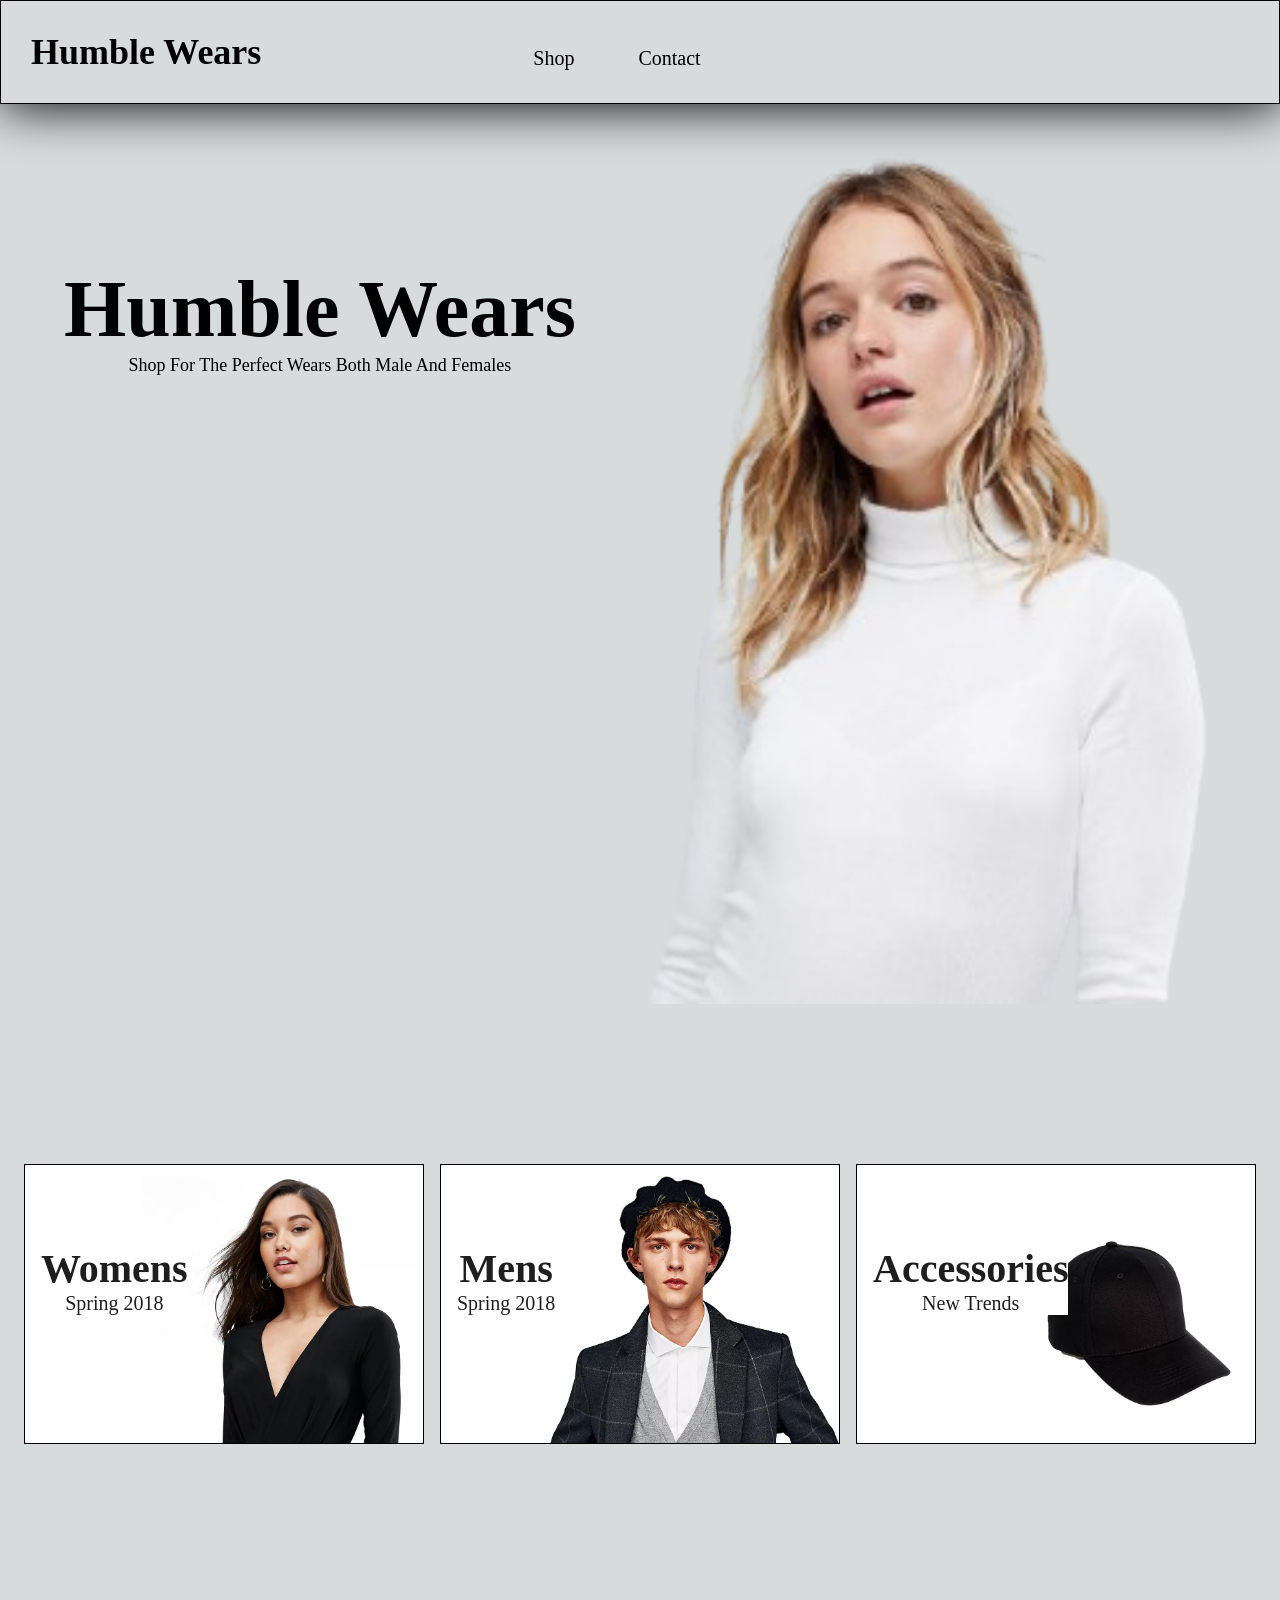
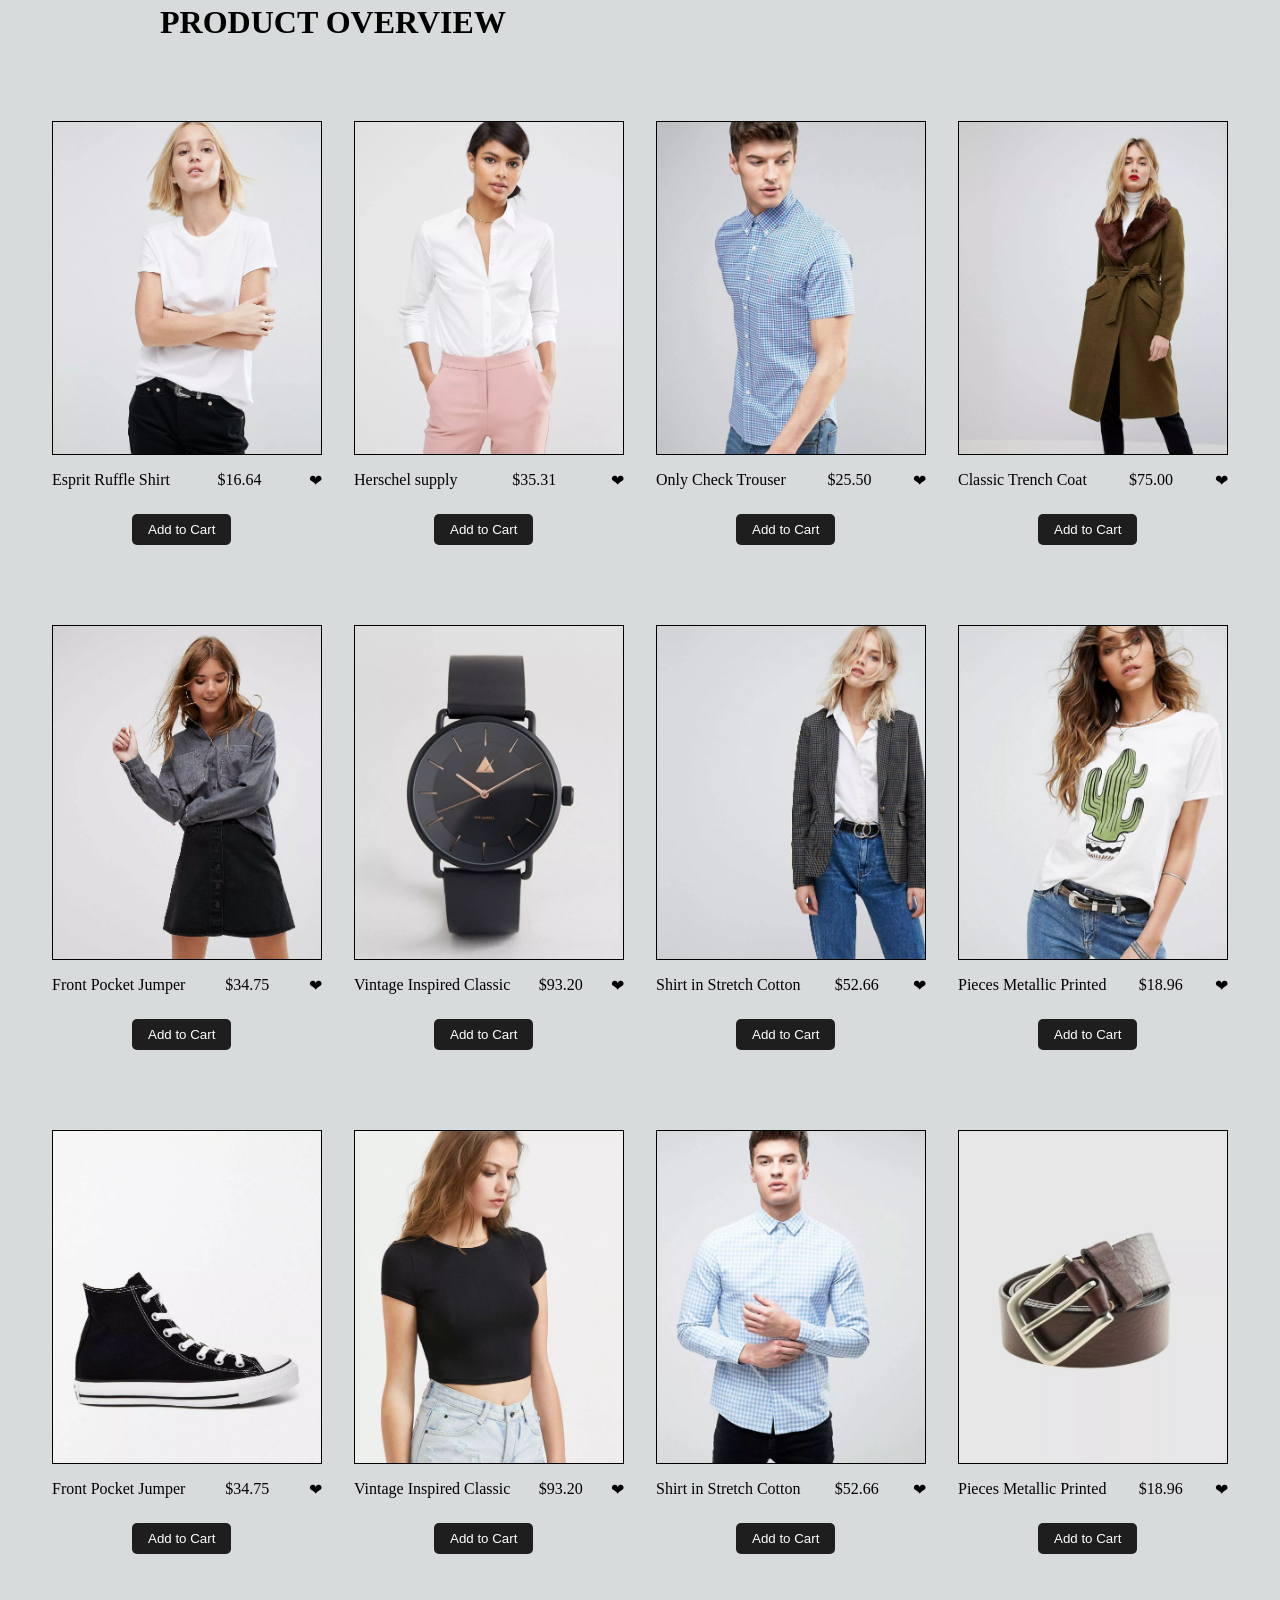
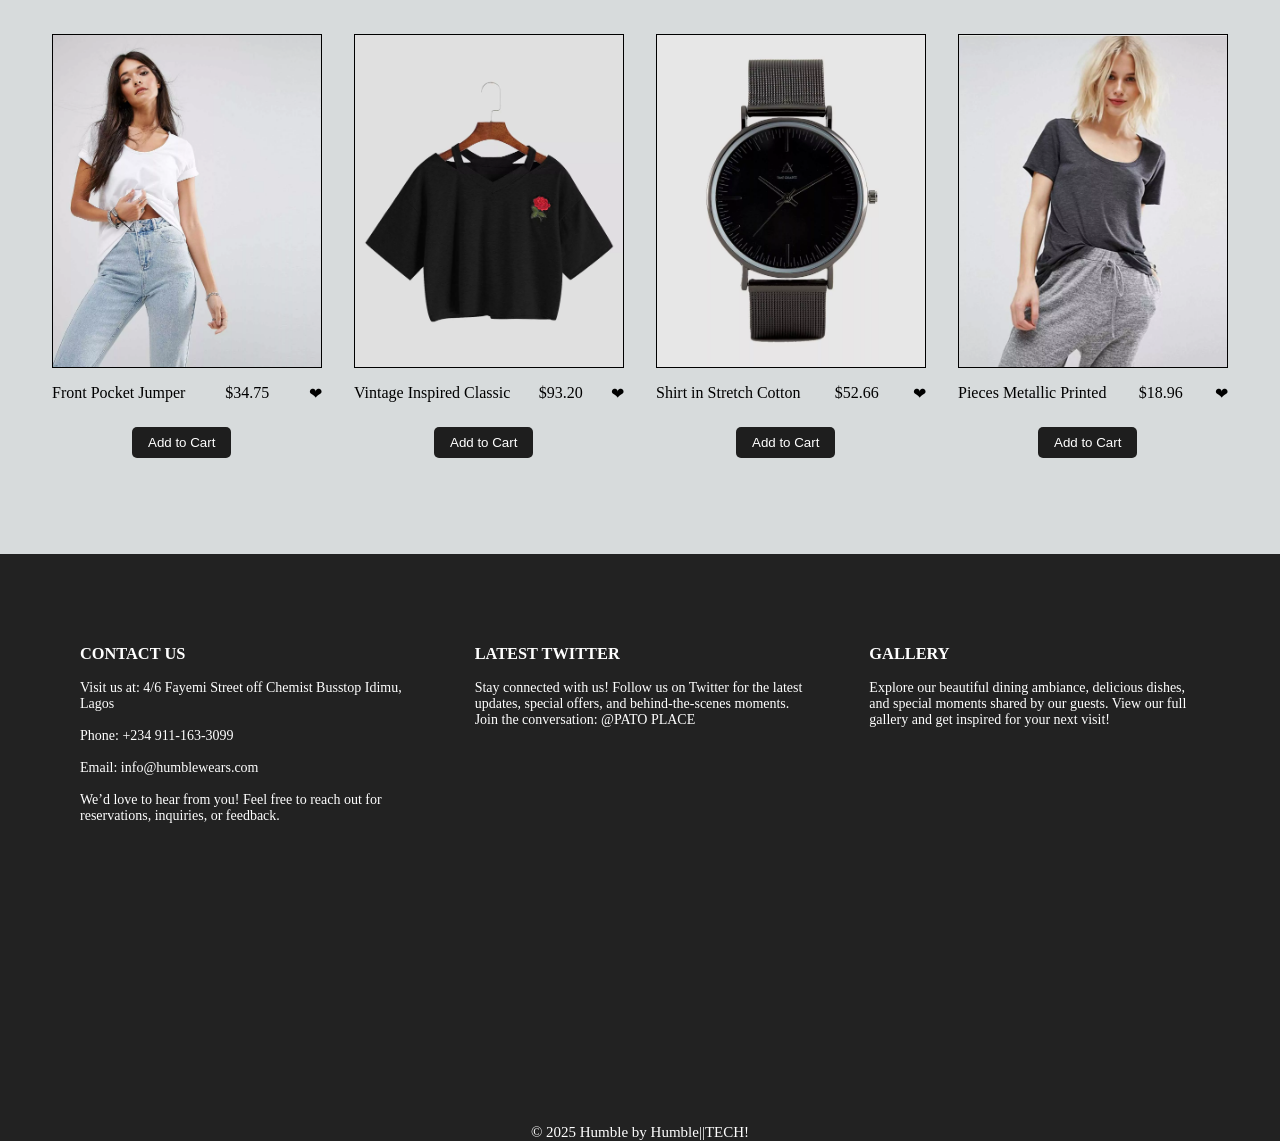
==== index.html @ ab65e4bd "initial commit" ====
<!DOCTYPE html>
<html lang="en">
  <head>
    <meta charset="UTF-8" />
    <meta name="viewport" content="width=device-width, initial-scale=1.0" />
    <link rel="shortcut icon" href="asset/logo.jpg" type="a" />
    <link rel="stylesheet" href="style.css" >
    <title>Humble Wears</title>
  </head>
  <body>
    <!-- nav bar starts -->
    <nav>
      <div class="nav_logo">
        <div class="logo">
          <a href="index.html"><h1>Humble Wears</h1></a>
        </div>
      </div>
      <div class="menu-toggle" id="menu-toggle">&#9776;</div>
      <ul class="nav-links" id="nav-links">
        <li><a href="shop.html">Shop</a></li>
        <!-- <li><a href="#">About</li></a> -->
        <li><a href="contact.html">Contact</li></a>
      </ul>
    </nav>
    <!-- Scroll to Top Button -->
    <button id="scrollToTopBtn" title="Go to top">↑</button>

    <script>
        // Get the button
        const scrollToTopBtn = document.getElementById("scrollToTopBtn");

        // Show the button when the user scrolls down 20px from the top
        window.onscroll = function () {
            if (document.body.scrollTop > 20 || document.documentElement.scrollTop > 20) {
                scrollToTopBtn.style.display = "block";
            } else {
                scrollToTopBtn.style.display = "none";
            }
        };

        // Scroll to the top when the button is clicked
        scrollToTopBtn.onclick = function () {
            window.scrollTo({ top: 0, behavior: "smooth" });
        };
    </script>
      <!-- <ul class="ul">
        <li style="color: skyblue">Home</li>
        <li>Shop</li>
        <li>Features</li>
        <li>Blog</li>
        <li>About</li>
        <li>Contact</li>
      </ul> -->

      <div class="icon">
        <h1></h1>
        <h1></h1>
        <h1></h1>
      </div>
    </nav>
    <!-- nav bar ends -->
    <!-- welcome page starts -->

    <div class="main">
      <div class="slid-box">
        <div class="main_text">
          <h1>Humble Wears</h1>
          <p>shop for the perfect wears both Male and Females</p>
        </div>
      </div>
    </div>
    <!-- welcome page ends  -->
    <!-- banner starts -->
    <div class="shop_banners">
      <a href="womens wear.html"><div class="banner1">
        <div class="banner_text">
          <h1>Womens</h1>
          <p>Spring 2018</p>
        </div>
      </div></a>

      <a href="men.html"><div class="banner2">
        <div class="banner_text">
          <h1>Mens</h1>
          <p>Spring 2018</p>
        </div>
      </div></a>

     <a href="accessories.html"> <div class="banner3">
        <div class="banner_text">
          <h1>Accessories</h1>
          <p>New Trends</p>
        </div>
      </div></a>
    </div>
    <!-- banner ends -->
<!-- over view start -->
    <div class="overview">
      <h1>Product Overview</h1>
    
    <!-- overview ends -->


    <div class="products">
      <!-- first row starts -->
      <div class="first_row">
        <div class="pro1">
        <div class="product1"></div> 
        <div class="pro1_text">
            <p>Esprit Ruffle Shirt</p> 
            <p>$16.64</p>
        <p>❤</p>
        </div>
        <a href="shop.html"><button class="add">Add to Cart</button></a>
        </div>
        <div class="pro1">
          <div class="product2"></div> 
          <div class="pro1_text">
              <p>Herschel supply</p> 
              <p>$35.31</p>
          <p>❤</p>
          </div>
          <a href="shop.html"><button class="add">Add to Cart</button></a>
          </div>
          <div class="pro1">
            <div class="product3"></div> 
            <div class="pro1_text">
                <p>Only Check Trouser</p> 
                <p>$25.50</p>
            <p>❤</p>
            </div>
            <a href="shop.html"><button class="add">Add to Cart</button></a>
            </div>
            <div class="pro1">
              <div class="product4"></div> 
              <div class="pro1_text">
                  <p>Classic Trench Coat</p> 
                  <p>$75.00</p>
              <p>❤</p>
              </div>
              <a href="shop.html"><button class="add">Add to Cart</button></a>
              </div>
              <!-- end of first rowl -->
        </div>
        <!-- second row starts -->
        <div class="first_row">
          <div class="pro1">
          <div class="product5"></div> 
          <div class="pro1_text">
              <p>Front Pocket Jumper</p> 
              <p> $34.75</p>
          <p>❤</p>
          </div>
          <a href="shop.html"><button class="add">Add to Cart</button></a>
          </div>
          <div class="pro1">
            <div class="product6"></div> 
            <div class="pro1_text">
                <p>Vintage Inspired Classic </p> 
                <p>$93.20</p>
            <p>❤</p>
            </div>
            <a href="shop.html"><button class="add">Add to Cart</button></a>
            </div>
            <div class="pro1">
              <div class="product7"></div> 
              <div class="pro1_text">
                  <p>Shirt in Stretch Cotton</p> 
                  <p> $52.66</p>
              <p>❤</p>
              </div>
              <a href="shop.html"><button class="add">Add to Cart</button></a>
              </div>
              <div class="pro1">
                <div class="product8"></div> 
                <div class="pro1_text">
                    <p>Pieces Metallic Printed </p> 
                    <p> $18.96</p>
                <p>❤</p>
                </div>
                <a href="shop.html"><button class="add">Add to Cart</button></a>
                </div>
         <!-- second row ends -->
      </div>
      <!-- thirs row starts -->
      <div class="first_row">
        <div class="pro1">
        <div class="product9"></div> 
        <div class="pro1_text">
            <p>Front Pocket Jumper</p> 
            <p> $34.75</p>
        <p>❤</p>
        </div>
        <a href="shop.html"><button class="add">Add to Cart</button></a>
        </div>
        <div class="pro1">
          <div class="product10"></div> 
          <div class="pro1_text">
              <p>Vintage Inspired Classic </p> 
              <p>$93.20</p>
          <p>❤</p>
          </div>
          <a href="shop.html"><button class="add">Add to Cart</button></a>
          </div>
          <div class="pro1">
            <div class="product11"></div> 
            <div class="pro1_text">
                <p>Shirt in Stretch Cotton</p> 
                <p> $52.66</p>
            <p>❤</p>
            </div>
            <a href="shop.html"><button class="add">Add to Cart</button></a>
            </div>
            <div class="pro1">
              <div class="product12"></div> 
              <div class="pro1_text">
                  <p>Pieces Metallic Printed </p> 
                  <p> $18.96</p>
              <p>❤</p>
              </div>
              <a href="shop.html"><button class="add">Add to Cart</button></a>
              </div>
       <!-- third row ends -->
      </div>
      <!-- fourth row starts -->
      <div class="first_row">
        <div class="pro1">
        <div class="product13"></div> 
        <div class="pro1_text">
            <p>Front Pocket Jumper</p> 
            <p> $34.75</p>
        <p>❤</p>
        </div>
        <a href="shop.html"><button class="add">Add to Cart</button></a>
        </div>
        <div class="pro1">
          <div class="product14"></div> 
          <div class="pro1_text">
              <p>Vintage Inspired Classic </p> 
              <p>$93.20</p>
          <p>❤</p>
          </div>
          <a href="shop.html"><button class="add">Add to Cart</button></a>
          </div>
          <div class="pro1">
            <div class="product15"></div> 
            <div class="pro1_text">
                <p>Shirt in Stretch Cotton</p> 
                <p> $52.66</p>
            <p>❤</p>
            </div>
            <a href="shop.html"><button class="add">Add to Cart</button></a>
            </div>
            <div class="pro1">
              <div class="product16"></div> 
              <div class="pro1_text">
                  <p>Pieces Metallic Printed </p> 
                  <p> $18.96</p>
              <p>❤</p>
              </div>
              <a href="shop.html"><button class="add">Add to Cart</button></a>
              </div>
       <!-- fourth row ends -->
      
    </div>
    </div>
    </div>


    <!-- footer starts -->
    <footer id="footer">
      <div class="end">
         <div class="item1">
             <h3>CONTACT US</h3>
             <br>
             <p>
                 Visit us at:
                 4/6 Fayemi Street off Chemist Busstop Idimu, Lagos
                 <br>
                 <br>
                 Phone: +234 911-163-3099
                 <br>
                 <br>
                 Email: info@humblewears.com
                 <br>
                 <br>
                 We’d love to hear from you! Feel free to reach out for reservations, inquiries, or feedback.
 
             </p>
         </div>
         <div class="item2">
             <h3>LATEST TWITTER</h3>
             <br>
             <p>
                 Stay connected with us! Follow us on Twitter for the latest updates, special offers, and behind-the-scenes moments. Join the conversation: @PATO PLACE
             </p>
         </div>
         <div class="item3">
             <h3>GALLERY</h3>
             <br>
             <p>
                 Explore our beautiful dining ambiance, delicious dishes, and special moments shared by our guests. View our full gallery and get inspired for your next visit!
             </p>
         </div>
      </div>
      
         <div class="copywrite">
             &COPY; 2025 Humble by Humble||TECH!
         </div>
     </footer>
     <!-- footer ends -->
     <script>
      const toggle = document.getElementById('menu-toggle');
      const navLinks = document.getElementById('nav-links');
  
      toggle.addEventListener('click', () => {
        navLinks.classList.toggle('active');
      });
    </script>
  </body>
</html>
---- style.css ----
* {
  margin: 0;
  padding: 0;
  box-sizing: border-box;
  list-style: none;
  background-color: #d7dbdc;
}
/* Scroll to Top Button */

#scrollToTopBtn {
  display: none; /* Hidden by default */
  position: fixed;
  bottom: 20px;
  right: 20px;
  z-index: 99;
  font-size: 18px;
  background-color: black;
  color: white;
  border: none;
  border-radius: 50%;
  padding: 15px;
  cursor: pointer;
  box-shadow: 0 4px 6px rgba(0, 0, 0, 0.1);
  transition: background-color 0.3s, transform 0.3s;

  &:active {
    background-color: white;
    color: black;
  }
}
/* add to cart */
.container {
  width: 900px;
  margin: auto;
  max-width: 90vw;
  text-align: center;
  padding-top: 10px;
  transition: transform 0.5s;
}
svg {
  width: 30px;
}
header {
  display: flex;
  justify-content: space-between;
  align-items: center;
  padding: 20px 0;
}
.icon-cart {
  position: relative;
}
.icon-cart span {
  position: absolute;
  background-color: red;
  width: 30px;
  height: 30px;
  display: flex;
  justify-content: center;
  align-items: center;
  border-radius: 50%;
  color: #fff;
  top: 50%;
  right: -20px;
}
.title {
  font-size: xx-large;
}
.listProduct .item img {
  width: 90%;
  filter: drop-shadow(0 50px 20px #0009);
}
.listProduct {
  display: grid;
  grid-template-columns: repeat(4, 1fr);
  gap: 20px;
}
.listProduct .item {
  background-color: #eeeee6;
  padding: 20px;
  border-radius: 20px;
}
.listProduct .item h2 {
  margin-top: 3rem;
  font-weight: 500;
  font-size: large;
}
.listProduct .item .price {
  letter-spacing: 7px;
  font-size: small;
}
.listProduct .item button {
  background-color: #1e1e1e;
  color: white;
  padding: 0.5rem 1rem;
  border-radius: 5px;
  border: none;
  cursor: pointer;
  margin-left: 1.5rem;
  margin-top: 1.5rem;
  &:hover {
    background-color: #f39c12;
  }

  /* background-color: #353432;
  color: #eee;
  border: none;
  padding: 5px 10px;
  margin-top: 10px;
  border-radius: 10px; */
}

/* cart */
.cartTab {
  width: 400px;
  background-color: #353432;
  color: black;
  position: fixed;
  top: 1;
  right: -400px;
  bottom: 0;
  display: grid;
  grid-template-rows: 70px 1fr 70px;
  transition: 0.5s;
}
body.showCart .cartTab {
  right: 0;
}
body.showCart .container {
  transform: translateX(-250px);
}
.cartTab h1 {
  padding: 20px;
  margin: 0;
  font-weight: 300;
}
.cartTab .btn {
  display: grid;
  grid-template-columns: repeat(2, 1fr);
}
.cartTab button {
  background-color: #e8bc0e;
  border: none;
  font-family: Poppins;
  font-weight: 500;
  cursor: pointer;
}
.cartTab .close {
  background-color: #eee;
}
.listCart .item img {
  width: 100%;
}
.listCart .item {
  display: grid;
  grid-template-columns: 70px 150px 50px 1fr;
  gap: 10px;
  text-align: center;
  align-items: center;
}
.listCart .quantity span {
  display: inline-block;
  width: 25px;
  height: 25px;
  background-color: #eee;
  border-radius: 50%;
  color: #555;
  cursor: pointer;
}
.listCart .quantity span:nth-child(2) {
  background-color: transparent;
  color: black;
  cursor: auto;
}
.listCart .item:nth-child(even) {
  background-color: #eee1;
}
.listCart {
  overflow: auto;
}
.listCart::-webkit-scrollbar {
  width: 0;
}
@media only screen and (max-width: 992px) {
  .cartTab {
    width: 400px;
    background-color: #353432;
    color: #eee;
    position: fixed;
    top: 0;
    right: -400px;
    bottom: 0;
    display: grid;
    grid-template-rows: 70px 1fr 70px;
    transition: 0.5s;
    font-size: 20px;
  }
  .listProduct .item button {
    background-color: #1e1e1e;
    color: white;
    padding: 0.5rem 1rem;
    width: 150px;
    border-radius: 5px;
    border: none;
    cursor: pointer;
    margin-left: 1.5rem;
    margin-top: 1.5rem;
    &:hover {
      background-color: #f39c12;
    }

    /* background-color: #353432;
    color: #eee;
    border: none;
    padding: 5px 10px;
    margin-top: 10px;
    border-radius: 10px; */
  }
  .listProduct {
    grid-template-columns: repeat(3, 1fr);
  }
  .container {
    width: 900px;
    margin-left: 5rem;
    max-width: 90vw;
    text-align: center;
    padding-top: 10px;
    transition: transform 0.5s;
  }
}

/* mobile */
@media only screen and (max-width: 768px) {
  .listProduct {
    grid-template-columns: repeat(2, 1fr);
  }
}
/* add to cart ends */

/* nav bar starts  */
nav {
  display: flex;
  gap: 17rem;
  padding: 30px;
  text-align: center;
  position: sticky;
  top: 0px;
  z-index: 5;
  border: 1px solid black;
  box-shadow: 1px 2px 52px;
}
.navbar {
  display: flex;
  justify-content: space-between;
  align-items: center;
  background-color: #1e1e1e;
  padding: 1rem 2rem;
  color: #fff;
}

.logo {
  font-size: 1.5rem;
  font-weight: bold;
}
.logo a {
  color: black;
  text-decoration: none;
}
.nav-links {
  list-style: none;
  display: flex;
  gap: 4rem;
  margin-top: 1rem;
}

.nav-links li a {
  color: black;
  text-decoration: none;
  transition: color 0.3s;
  font-size: 20px;
}

.nav-links li a:hover {
  color: #f39c12;
}

.menu-toggle {
  display: none;
  font-size: 1.8rem;
  cursor: pointer;
}
/* .logo > h1 {
  font-size: xx-large;
  cursor: pointer;
}
.ul,
.ul1 {
  display: flex;
  gap: 3rem;
}
li {
  margin-top: 1rem;
  font-size: 17px;
  cursor: pointer;

  &:hover {
    color: skyblue;
  }
} */
.icon {
  display: flex;
  cursor: pointer;
  gap: 2rem;
}
/* nav bar ends */
/* welcome page start */
.main {
  display: flex;
  /* width: 1000vw;
  height: 100vh; */
  /* background-color: white; */
}
.main_text {
  position: absolute;
  top: 10rem;
  left: 4rem;
  background-color: white;
  text-align: center;
}
.main_text > h1 {
  font-size: 80px;
}
.main_text > p {
  text-transform: capitalize;
  font-size: large;
}
.slid-box {
  width: 100vw;
  height: 100vh;
  position: relative;
  background-image: url(asset/slide-01-removebg-preview.png);
  background-repeat: no-repeat;
  background-size: cover;
  background-position: center;
  animation: name duration timing-function delay iteration-count direction
    fill-mode;
  animation: changeimage 10s linear infinite alternate-reverse;
  animation-delay: 10s;
  animation-timing-function: calc(30px);
}
@keyframes changeimage {
  0% {
    background-image: url(asset/slide-02-removebg-preview.png);
  }
  50% {
    background-image: url(asset/slide-03-removebg-preview.png);
  }

  100% {
    background-image: url(asset/slide-01-removebg-preview.png);
  }
}
/* welcome page ends */
/* banner ends  */
.shop_banners {
  display: flex;
  justify-content: center;
  margin-top: 10rem;
  gap: 1rem;
}
.banner1 {
  background-image: url(asset/banner-01.jpg);
  background-position: center;
  background-size: cover;
  background-repeat: no-repeat;
  width: 400px;
  height: 280px;
  border: 1px solid black;
  position: relative;
  padding: auto;
  color: #1e1e1e;
}

.banner2 {
  color: #1e1e1e;
  background-image: url(asset/banner-02.jpg);
  background-position: center;
  background-size: cover;
  background-repeat: no-repeat;
  width: 400px;
  height: 280px;
  border: 1px solid black;
  position: relative;
  padding: auto;
}
.banner3 {
  color: #1e1e1e;
  background-image: url(asset/banner-03.jpg);
  background-position: center;
  background-size: cover;
  background-repeat: no-repeat;
  width: 400px;
  height: 280px;
  border: 1px solid black;
  position: relative;
  padding: auto;
}
.banner_text {
  position: absolute;
  top: 5rem;
  text-align: center;
  margin-left: 1rem;
  background-color: #767b7c;
  background-blend-mode: multiply;
}
.banner_text > h1 {
  font-size: 40px;
  background-color: white;
}
.banner_text > p {
  font-size: 20px;
  background-color: white;
}
/* banner ends */
/* overview start */
.overview {
  margin-top: 10rem;
  margin-left: 10rem;
}
.overview > h1 {
  text-transform: uppercase;
}
/* overview end */
/* product starts */
.products {
  margin-right: 10rem;
}
.add {
  background-color: #1e1e1e;
  color: white;
  padding: 0.5rem 1rem;
  border-radius: 5px;
  border: none;
  cursor: pointer;
  margin-left: 5rem;
  margin-top: 1.5rem;
  &:hover {
    background-color: #f39c12;
  }
}
/* first row starts */
.first_row {
  display: flex;
  justify-content: center;
  margin-top: 5rem;
  gap: 2rem;
}
.product1 {
  background-image: url(asset/product-01.jpg);
  background-position: center;
  background-size: cover;
  background-repeat: no-repeat;
  width: 270px;
  height: 334.34px;
  border: 1px solid black;
  cursor: pointer;
}
.pro1_text {
  display: flex;
  width: 270px;
  justify-content: space-between;
  margin-top: 1rem;
  cursor: pointer;
  /* flex-wrap: wrap; */
}
.product2 {
  background-image: url(asset/product-02.jpg);
  background-position: center;
  background-size: cover;
  background-repeat: no-repeat;
  width: 270px;
  height: 334.34px;
  border: 1px solid black;
  cursor: pointer;
}
.product3 {
  background-image: url(asset/product-03.jpg);
  background-position: center;
  background-size: cover;
  background-repeat: no-repeat;
  width: 270px;
  height: 334.34px;
  border: 1px solid black;
  cursor: pointer;
}
.product4 {
  background-image: url(asset/product-04.jpg);
  background-position: center;
  background-size: cover;
  background-repeat: no-repeat;
  width: 270px;
  height: 334.34px;
  border: 1px solid black;
  cursor: pointer;
}
/* first row ends */
/* second row start */
.product5 {
  background-image: url(asset/product-05.jpg);
  background-position: center;
  background-size: cover;
  background-repeat: no-repeat;
  width: 270px;
  height: 334.34px;
  border: 1px solid black;
  cursor: pointer;
}
.product6 {
  background-image: url(asset/product-06.jpg);
  background-position: center;
  background-size: cover;
  background-repeat: no-repeat;
  width: 270px;
  height: 334.34px;
  border: 1px solid black;
  cursor: pointer;
}
.product7 {
  background-image: url(asset/product-07.jpg);
  background-position: center;
  background-size: cover;
  background-repeat: no-repeat;
  width: 270px;
  height: 334.34px;
  border: 1px solid black;
  cursor: pointer;
}
.product8 {
  background-image: url(asset/product-08.jpg);
  background-position: center;
  background-size: cover;
  background-repeat: no-repeat;
  width: 270px;
  height: 334.34px;
  border: 1px solid black;
  cursor: pointer;
}
/* second row end */
/* third row starts */

.product9 {
  background-image: url(asset/product-09.jpg);
  background-position: center;
  background-size: cover;
  background-repeat: no-repeat;
  width: 270px;
  height: 334.34px;
  border: 1px solid black;
  cursor: pointer;
}
.product10 {
  background-image: url(asset/product-10.jpg);
  background-position: center;
  background-size: cover;
  background-repeat: no-repeat;
  width: 270px;
  height: 334.34px;
  border: 1px solid black;
  cursor: pointer;
}
.product11 {
  background-image: url(asset/product-11.jpg);
  background-position: center;
  background-size: cover;
  background-repeat: no-repeat;
  width: 270px;
  height: 334.34px;
  border: 1px solid black;
  cursor: pointer;
}
.product12 {
  background-image: url(asset/product-12.jpg);
  background-position: center;
  background-size: cover;
  background-repeat: no-repeat;
  width: 270px;
  height: 334.34px;
  border: 1px solid black;
  cursor: pointer;
}
/* third row ends */
/* fourth row starts */
.product13 {
  background-image: url(asset/product-13.jpg);
  background-position: center;
  background-size: cover;
  background-repeat: no-repeat;
  width: 270px;
  height: 334.34px;
  border: 1px solid black;
  cursor: pointer;
}
.product14 {
  background-image: url(asset/product-14.jpg);
  background-position: center;
  background-size: cover;
  background-repeat: no-repeat;
  width: 270px;
  height: 334.34px;
  border: 1px solid black;
  cursor: pointer;
}
.product15 {
  background-image: url(asset/product-15.jpg);
  background-position: center;
  background-size: cover;
  background-repeat: no-repeat;
  width: 270px;
  height: 334.34px;
  border: 1px solid black;
  cursor: pointer;
}
.product16 {
  background-image: url(asset/product-16.jpg);
  background-position: center;
  background-size: cover;
  background-repeat: no-repeat;
  width: 270px;
  height: 334.34px;
  border: 1px solid black;
  cursor: pointer;
}
/* fourth row ends */
/* products end */

/* women link starts */
/* first row starts */
.first_row {
  display: flex;
  justify-content: center;
  margin-top: 5rem;
  gap: 2rem;
}
.woman1 {
  background-image: url(asset/women/cloth\ black\ front.png);
  background-position: center;
  background-size: cover;
  background-repeat: no-repeat;
  width: 270px;
  height: 334.34px;
  border: 1px solid black;
  cursor: pointer;
}
.woman1:hover {
  background-image: url(asset/women/cloth\ black\ back.png);
  transition: ease-in-out 0.5s;
}
.pro1_text {
  display: flex;
  width: 270px;
  justify-content: space-between;
  margin-top: 1rem;
  cursor: pointer;
  /* flex-wrap: wrap; */
}
.woman2 {
  background-image: url(asset/women/or.png);
  background-position: center;
  background-size: cover;
  background-repeat: no-repeat;
  width: 270px;
  height: 334.34px;
  border: 1px solid black;
  cursor: pointer;
}
.woman2:hover {
  background-image: url(asset/women/orange\ back.png);
  transition: ease-in-out 0.5s;
}
.pro1_text {
  display: flex;
  width: 270px;
  justify-content: space-between;
  margin-top: 1rem;
  cursor: pointer;
  /* flex-wrap: wrap; */
}
.woman3 {
  background-image: url(asset/women/green\ front.png);
  background-position: center;
  background-size: cover;
  background-repeat: no-repeat;
  width: 270px;
  height: 334.34px;
  border: 1px solid black;
  cursor: pointer;
}
.woman3:hover {
  background-image: url(asset/women/cloth\ green\ back.png);
  transition: ease-in-out 0.5s;
}
.pro1_text {
  display: flex;
  width: 270px;
  justify-content: space-between;
  margin-top: 1rem;
  cursor: pointer;
  /* flex-wrap: wrap; */
}
.woman4 {
  background-image: url(asset/women/red\ crop\ top\ back.jpg);
  background-position: center;
  background-size: cover;
  background-repeat: no-repeat;
  width: 270px;
  height: 334.34px;
  border: 1px solid black;
  cursor: pointer;
}
.woman4:hover {
  background-image: url(asset/women/red\ crop\ top\ front.jpg);
  transition: ease-in-out 0.5s;
}
.pro1_text {
  display: flex;
  width: 270px;
  justify-content: space-between;
  margin-top: 1rem;
  cursor: pointer;
  /* flex-wrap: wrap; */
}
.woman5 {
  background-image: url(asset/women/2.png);
  background-position: center;
  background-size: cover;
  background-repeat: no-repeat;
  width: 270px;
  height: 334.34px;
  border: 1px solid black;
  cursor: pointer;
}
.woman5:hover {
  background-image: url(asset/women/1.png);
  transition: ease-in-out 0.5s;
}
.pro1_text {
  display: flex;
  width: 270px;
  justify-content: space-between;
  margin-top: 1rem;
  cursor: pointer;
  /* flex-wrap: wrap; */
}
.woman6 {
  background-image: url(asset/women/3.png);
  background-position: center;
  background-size: cover;
  background-repeat: no-repeat;
  width: 270px;
  height: 334.34px;
  border: 1px solid black;
  cursor: pointer;
}
.woman6:hover {
  background-image: url(asset/women/black\ short\ front.png);
  transition: ease-in-out 0.5s;
}
.pro1_text {
  display: flex;
  width: 270px;
  justify-content: space-between;
  margin-top: 1rem;
  cursor: pointer;
  /* flex-wrap: wrap; */
}
.woman7 {
  background-image: url(asset/women/pink\ jacket\ front);
  background-position: center;
  background-size: cover;
  background-repeat: no-repeat;
  width: 270px;
  height: 334.34px;
  border: 1px solid black;
  cursor: pointer;
}
.woman7:hover {
  background-image: url(asset/women/pink\ jacket\ back);
  transition: ease-in-out 0.5s;
}
.pro1_text {
  display: flex;
  width: 270px;
  justify-content: space-between;
  margin-top: 1rem;
  cursor: pointer;
  /* flex-wrap: wrap; */
}
.woman8 {
  background-image: url(asset/women/black\ crazy\ shorts.png);
  background-position: center;
  background-size: cover;
  background-repeat: no-repeat;
  width: 270px;
  height: 334.34px;
  border: 1px solid black;
  cursor: pointer;
}
.woman8:hover {
  background-image: url(asset/women/black\ jacket.png);
  transition: ease-in-out 0.5s;
}
.pro1_text {
  display: flex;
  width: 270px;
  justify-content: space-between;
  margin-top: 1rem;
  cursor: pointer;
  /* flex-wrap: wrap; */
}
/* women link ends */
/* men link starts */
.man1 {
  background-image: url(asset/men/black\ bodyhug\ front.jpg);
  background-position: center;
  background-size: cover;
  background-repeat: no-repeat;
  width: 270px;
  height: 334.34px;
  border: 1px solid black;
  cursor: pointer;
}
.man1:hover {
  background-image: url(asset/men/black\ bodyhug\ back.png);
  transition: ease-in-out 0.5s;
}
.man2 {
  background-image: url(asset/men/red\ bodyhug\ front.jpg);
  background-position: center;
  background-size: cover;
  background-repeat: no-repeat;
  width: 270px;
  height: 334.34px;
  border: 1px solid black;
  cursor: pointer;
}
.man2:hover {
  background-image: url(asset/men/red\ bodyhug\ back.png);
  transition: ease-in-out 0.5s;
}
.man3 {
  background-image: url(asset/men/orange\ bodyhug\ front.jpg);
  background-position: center;
  background-size: cover;
  background-repeat: no-repeat;
  width: 270px;
  height: 334.34px;
  border: 1px solid black;
  cursor: pointer;
}
.man3:hover {
  background-image: url(asset/men/orange\ bodyhug\ back.png);
  transition: ease-in-out 0.5s;
}
.man4 {
  background-image: url(asset/men/white\ bodyhug\ front);
  background-position: center;
  background-size: cover;
  background-repeat: no-repeat;
  width: 270px;
  height: 334.34px;
  border: 1px solid black;
  cursor: pointer;
}
.man4:hover {
  background-image: url(asset/men/white\ bodyhug\ back.png);
  transition: ease-in-out 0.5s;
}
.man5 {
  background-image: url(asset/men/pink\ shorts.png);
  background-position: center;
  background-size: cover;
  background-repeat: no-repeat;
  width: 270px;
  height: 334.34px;
  border: 1px solid black;
  cursor: pointer;
}
.man5:hover {
  background-image: url(asset/men/pink\ short\ front.png);
  transition: ease-in-out 0.5s;
}
.man6 {
  background-image: url(asset/men/pinkhood\ back.png);
  background-position: center;
  background-size: cover;
  background-repeat: no-repeat;
  width: 270px;
  height: 334.34px;
  border: 1px solid black;
  cursor: pointer;
}
.man6:hover {
  background-image: url(asset/men/pinkhood\ front.png);
  transition: ease-in-out 0.5s;
}
.man7 {
  background-image: url(asset/men/orange\ hoody\ back.png);
  background-position: center;
  background-size: cover;
  background-repeat: no-repeat;
  width: 270px;
  height: 334.34px;
  border: 1px solid black;
  cursor: pointer;
}
.man7:hover {
  background-image: url(asset/men/orange\ hoody\ front.png);
  transition: ease-in-out 0.5s;
}
.man8 {
  background-image: url(asset/men/brown);
  background-position: center;
  background-size: cover;
  background-repeat: no-repeat;
  width: 270px;
  height: 334.34px;
  border: 1px solid black;
  cursor: pointer;
}

/* men link ends */

/* contact page starts */
.we {
  min-height: 100vh;
  width: 100%;
  background: #d7dbdc;
  display: flex;
  align-items: center;
  justify-content: center;
}
.container {
  width: 80%;
  background: #d7dbdc;
  border-radius: 6px;
  padding: 20px 60px 40px 40px;
  box-shadow: 0 5px 10px rgba(0, 0, 0, 0.2);
}
.container .content {
  display: flex;
  align-items: center;
  justify-content: space-between;
}
.container .content {
  display: flex;
  align-items: center;
  justify-content: space-between;
}
.container .content .left-side {
  width: 25%;
  height: 100%;
  position: relative;
  display: flex;
  flex-direction: column;
  align-items: center;
  margin-top: 15px;
  justify-content: center;
}
.container .content .left-side::before {
  content: "";
  position: absolute;
  height: 70%;
  width: 2px;
  background: #afafb6;
  right: -15px;
  top: 50%;
  transform: translateY(-50%);
}
.content .left-side .details {
  margin: 14px;
  text-align: center;
}
.content .left-side .details i {
  font-size: 30px;
  color: #3e2093;
  margin-bottom: 10px;
  &:hover {
    transition: 2s;
    transform: rotateY(360deg);
  }
}
.content .left-side .details .topic {
  font-size: 18px;
  font-weight: 500;
}
.content .left-side .details .text-one,
.content .left-side .details .text-two {
  font-size: 14px;
  color: #afafb6;
}
.container .content .right-side {
  width: 75%;
  margin-left: 75px;
}
.content .right-side .topic-text {
  font-size: 23px;
  font-weight: 600;
  color: #3e2093;
}
.right-side .input-box {
  height: 50px;
  width: 100%;
  margin: 12px 0;
}
.right-side .input-box input,
.right-side .input-box textarea {
  height: 100%;
  width: 100%;
  border: none;
  font-size: 16px;
  border-radius: 6px;
  padding: 0 15px;
  background-color: #f0f1f8;
  resize: none;
}
.right-side .message-box {
  min-height: 110px;
}
.right-side .button {
  margin-top: 6px;
  display: inline-block;
}
.right-side .button input[type="button"] {
  color: #fff;
  font-size: 18px;
  outline: none;
  border: none;
  border-radius: 6px;
  padding: 8px 16px;
  background: #3e2093;
  cursor: pointer;
  transition: all 0.3s ease;
  &:hover {
    background: #5029bc;
  }
}
/* contact page ends */
/* responsiveness */
@media (max-width: 768px) {
  nav {
    display: flex;
    gap: 10rem;
    padding: 30px;
    text-align: center;

    /* position: sticky;
    top: 0px; */
  }
  /* responsiveness for navbar starts */
  .logo {
    font-size: 1rem;
    font-weight: bold;
  }
  .nav-links {
    display: none;
    flex-direction: column;
    position: absolute;
    /* bottom: 65px; */
    top: 70px;
    z-index: 2;
    right: 0;
    color: black;
    background-color: #d7dbdc;
    width: 100%;
    text-align: center;
    padding: 1rem 0;
  }

  .nav-links.active {
    display: flex;
    border: 1px solid black;
    box-shadow: 1px 2px 5px;
    animation: slideIn;
    animation-duration: 1s;

    /* font-size: x-large;
    line-height: 40px; */
  }
  @keyframes slideIn {
    from {
      transform: translateX(100%);
    }
    to {
      transform: translateY(0);
    }
  }

  .menu-toggle {
    display: block;
  }
  .nav-links li a {
    color: black;
    text-decoration: none;
    transition: color 0.3s;
  }
  /* responsivness for nav bar ends */

  /* main starts */
  .main {
    display: block;
    /* width: 1000vw;
    height: 100vh; */
    /* background-color: white; */
  }
  .main_text {
    position: absolute;
    top: 1rem;
    left: 0.1rem;
    background-color: white;
    width: 400px;
    text-align: center;
  }
  .main_text > h1 {
    font-size: 40px;
  }
  .main_text > p {
    text-transform: capitalize;
    font-size: large;
  }
  .slid-box {
    margin: auto;
    width: 100vw;
    height: 100vh;
    position: relative;
    background-image: url(asset/slide-01.jpg);
    background-repeat: no-repeat;
    background-size: cover;
    background-position: center;
    animation: name duration timing-function delay iteration-count direction
      fill-mode;
    animation: changeimage 10s linear infinite alternate-reverse;
    animation-delay: 10s;
    animation-timing-function: calc(30px);
  }
  /* main ends */
  /* banner ends  */
  .shop_banners {
    display: block;
    justify-content: center;
    margin-top: 10rem;
    gap: 1rem;
    margin-left: 4rem;
  }
  .banner1 {
    background-image: url(asset/banner-01.jpg);
    background-position: center;
    background-size: cover;
    background-repeat: no-repeat;
    width: 300px;
    height: 280px;
    border: 1px solid black;
    position: relative;
    padding: auto;
    margin-left: 2rem;
    margin-bottom: 1rem;
  }
  .banner2 {
    background-image: url(asset/banner-02.jpg);
    background-position: center;
    background-size: cover;
    background-repeat: no-repeat;
    width: 300px;
    height: 280px;
    border: 1px solid black;
    position: relative;
    padding: auto;
    margin-left: 2rem;
    margin-bottom: 1rem;
  }
  .banner3 {
    background-image: url(asset/banner-03.jpg);
    background-position: center;
    background-size: cover;
    background-repeat: no-repeat;
    width: 300px;
    height: 280px;
    border: 1px solid black;
    position: relative;
    padding: auto;
    margin-left: 2rem;
    margin-bottom: 1rem;
  }
  .banner_text {
    position: absolute;
    top: 5rem;
    text-align: center;
    margin-left: 1rem;
    background-color: #767b7c;
    background-blend-mode: multiply;
  }
  .banner_text > h1 {
    font-size: 40px;
    background-color: white;
  }
  .banner_text > p {
    font-size: 20px;
    background-color: white;
  }
  /* banner ends */
  /* overview start */
  .overview {
    margin-top: 10rem;
    margin-left: 2rem;
    width: 90%;
  }
  .overview > h1 {
    text-transform: uppercase;
    font-size: 40px;
  }
  /* overview end */

  /* first row starts */
  .products {
    margin-left: 4rem;

    grid-template-columns: repeat(2, 1fr);
  }
  .add {
    background-color: #1e1e1e;
    color: white;
    padding: 0.5rem 1rem;
    border-radius: 5px;
    border: none;
    cursor: pointer;
    margin-left: 5rem;
    /* margin-top: 1.5rem; */
    margin-bottom: 2rem;
    &:hover {
      background-color: #f39c12;
    }
  }
  .first_row {
    display: block;
    justify-content: center;
    margin-top: 5rem;
    gap: 2rem;
    margin-left: 2rem;
  }
  .product1 {
    background-image: url(asset/product-01.jpg);
    background-position: center;
    background-size: cover;
    background-repeat: no-repeat;
    width: 270px;
    height: 334.34px;
    border: 1px solid black;
    cursor: pointer;
  }
  .pro1_text {
    display: flex;
    width: 270px;
    justify-content: space-between;
    margin-top: 1rem;
    cursor: pointer;
    margin-bottom: 4rem;
    /* flex-wrap: wrap; */
  }
  .product2 {
    background-image: url(asset/product-02.jpg);
    background-position: center;
    background-size: cover;
    background-repeat: no-repeat;
    width: 270px;
    height: 334.34px;
    border: 1px solid black;
    cursor: pointer;
  }
  .product3 {
    background-image: url(asset/product-03.jpg);
    background-position: center;
    background-size: cover;
    background-repeat: no-repeat;
    width: 270px;
    height: 334.34px;
    border: 1px solid black;
    cursor: pointer;
  }
  .product4 {
    background-image: url(asset/product-04.jpg);
    background-position: center;
    background-size: cover;
    background-repeat: no-repeat;
    width: 270px;
    height: 334.34px;
    border: 1px solid black;
    cursor: pointer;
  }
  /* first row ends */
  /* second row start */
  .product5 {
    background-image: url(asset/product-05.jpg);
    background-position: center;
    background-size: cover;
    background-repeat: no-repeat;
    width: 270px;
    height: 334.34px;
    border: 1px solid black;
    cursor: pointer;
  }
  .product6 {
    background-image: url(asset/product-06.jpg);
    background-position: center;
    background-size: cover;
    background-repeat: no-repeat;
    width: 270px;
    height: 334.34px;
    border: 1px solid black;
    cursor: pointer;
  }
  .product7 {
    background-image: url(asset/product-07.jpg);
    background-position: center;
    background-size: cover;
    background-repeat: no-repeat;
    width: 270px;
    height: 334.34px;
    border: 1px solid black;
    cursor: pointer;
  }
  .product8 {
    background-image: url(asset/product-08.jpg);
    background-position: center;
    background-size: cover;
    background-repeat: no-repeat;
    width: 270px;
    height: 334.34px;
    border: 1px solid black;
    cursor: pointer;
  }
  /* second row end */
  /* third row starts */

  .product9 {
    background-image: url(asset/product-09.jpg);
    background-position: center;
    background-size: cover;
    background-repeat: no-repeat;
    width: 270px;
    height: 334.34px;
    border: 1px solid black;
    cursor: pointer;
  }
  .product10 {
    background-image: url(asset/product-10.jpg);
    background-position: center;
    background-size: cover;
    background-repeat: no-repeat;
    width: 270px;
    height: 334.34px;
    border: 1px solid black;
    cursor: pointer;
  }
  .product11 {
    background-image: url(asset/product-11.jpg);
    background-position: center;
    background-size: cover;
    background-repeat: no-repeat;
    width: 270px;
    height: 334.34px;
    border: 1px solid black;
    cursor: pointer;
  }
  .product12 {
    background-image: url(asset/product-12.jpg);
    background-position: center;
    background-size: cover;
    background-repeat: no-repeat;
    width: 270px;
    height: 334.34px;
    border: 1px solid black;
    cursor: pointer;
  }
  /* third row ends */
  /* fourth row starts */
  .product13 {
    background-image: url(asset/product-13.jpg);
    background-position: center;
    background-size: cover;
    background-repeat: no-repeat;
    width: 270px;
    height: 334.34px;
    border: 1px solid black;
    cursor: pointer;
  }
  .product14 {
    background-image: url(asset/product-14.jpg);
    background-position: center;
    background-size: cover;
    background-repeat: no-repeat;
    width: 270px;
    height: 334.34px;
    border: 1px solid black;
    cursor: pointer;
  }
  .product15 {
    background-image: url(asset/product-15.jpg);
    background-position: center;
    background-size: cover;
    background-repeat: no-repeat;
    width: 270px;
    height: 334.34px;
    border: 1px solid black;
    cursor: pointer;
  }
  .product16 {
    background-image: url(asset/product-16.jpg);
    background-position: center;
    background-size: cover;
    background-repeat: no-repeat;
    width: 270px;
    height: 334.34px;
    border: 1px solid black;
    cursor: pointer;
  }
  /* fourth row ends */
  /* products end */

  /* contact page starts */
  .container {
    margin: 40px 0;
    height: 100%;
  }
  .container .content {
    flex-direction: column-reverse;
  }
  .container .content .left-side {
    width: 100%;
    flex-direction: row;
    margin-top: 40px;
    justify-content: center;
    flex-wrap: wrap;
  }
  .container .content .left-side::before {
    display: none;
  }
  .container .content .right-side {
    width: 100%;
    margin-left: 0;
  }
  /* contact page end */
  /* footer */
  .end {
    height: 60vh;
    width: 100%;
    background-color: rgb(34, 34, 34);
    padding: 60px 40px;
    display: block;
    justify-content: space-between;
    gap: 2rem;
  }
  /* footer ends */
}

/* footer  */
#footer {
  background-color: rgb(34, 34, 34);
  padding: 30px 40px 0px 40px;
  margin-top: 6rem;
}

.end {
  height: 60vh;
  width: 100%;
  background-color: rgb(34, 34, 34);
  padding: 60px 40px;
  display: flex;
  justify-content: space-between;
  gap: 4rem;
}

.item1 {
  width: 390px;
  font-size: 14px;
  background-color: rgb(34, 34, 34);
}

.item2 {
  width: 390px;
  font-size: 14px;
  background-color: rgb(34, 34, 34);
}

.item3 {
  width: 390px;
  font-size: 14px;
  background-color: rgb(34, 34, 34);
}

.item1 h3 {
  color: white;
  font-family: "Shafarik", serif;
  background-color: rgb(34, 34, 34);
}

.item2 h3 {
  color: white;
  font-family: "Shafarik", serif;
  background-color: rgb(34, 34, 34);
}

.item3 h3 {
  color: white;
  font-family: "Shafarik", serif;
  background-color: rgb(34, 34, 34);
}

.item1 p {
  color: white;
  font-family: "Shafarik", serif;
  background-color: rgb(34, 34, 34);
}

.item2 p {
  color: white;
  font-family: "Shafarik", serif;
  background-color: rgb(34, 34, 34);
}

.item3 p {
  color: white;
  font-family: "Shafarik", serif;
  background-color: rgb(34, 34, 34);
}

.copywrite {
  font-family: "Shafarik", serif;
  font-weight: lighter;
  font-size: 15px;
  text-align: center;
  color: white;
  background-color: rgb(34, 34, 34);
}

/* footer end */
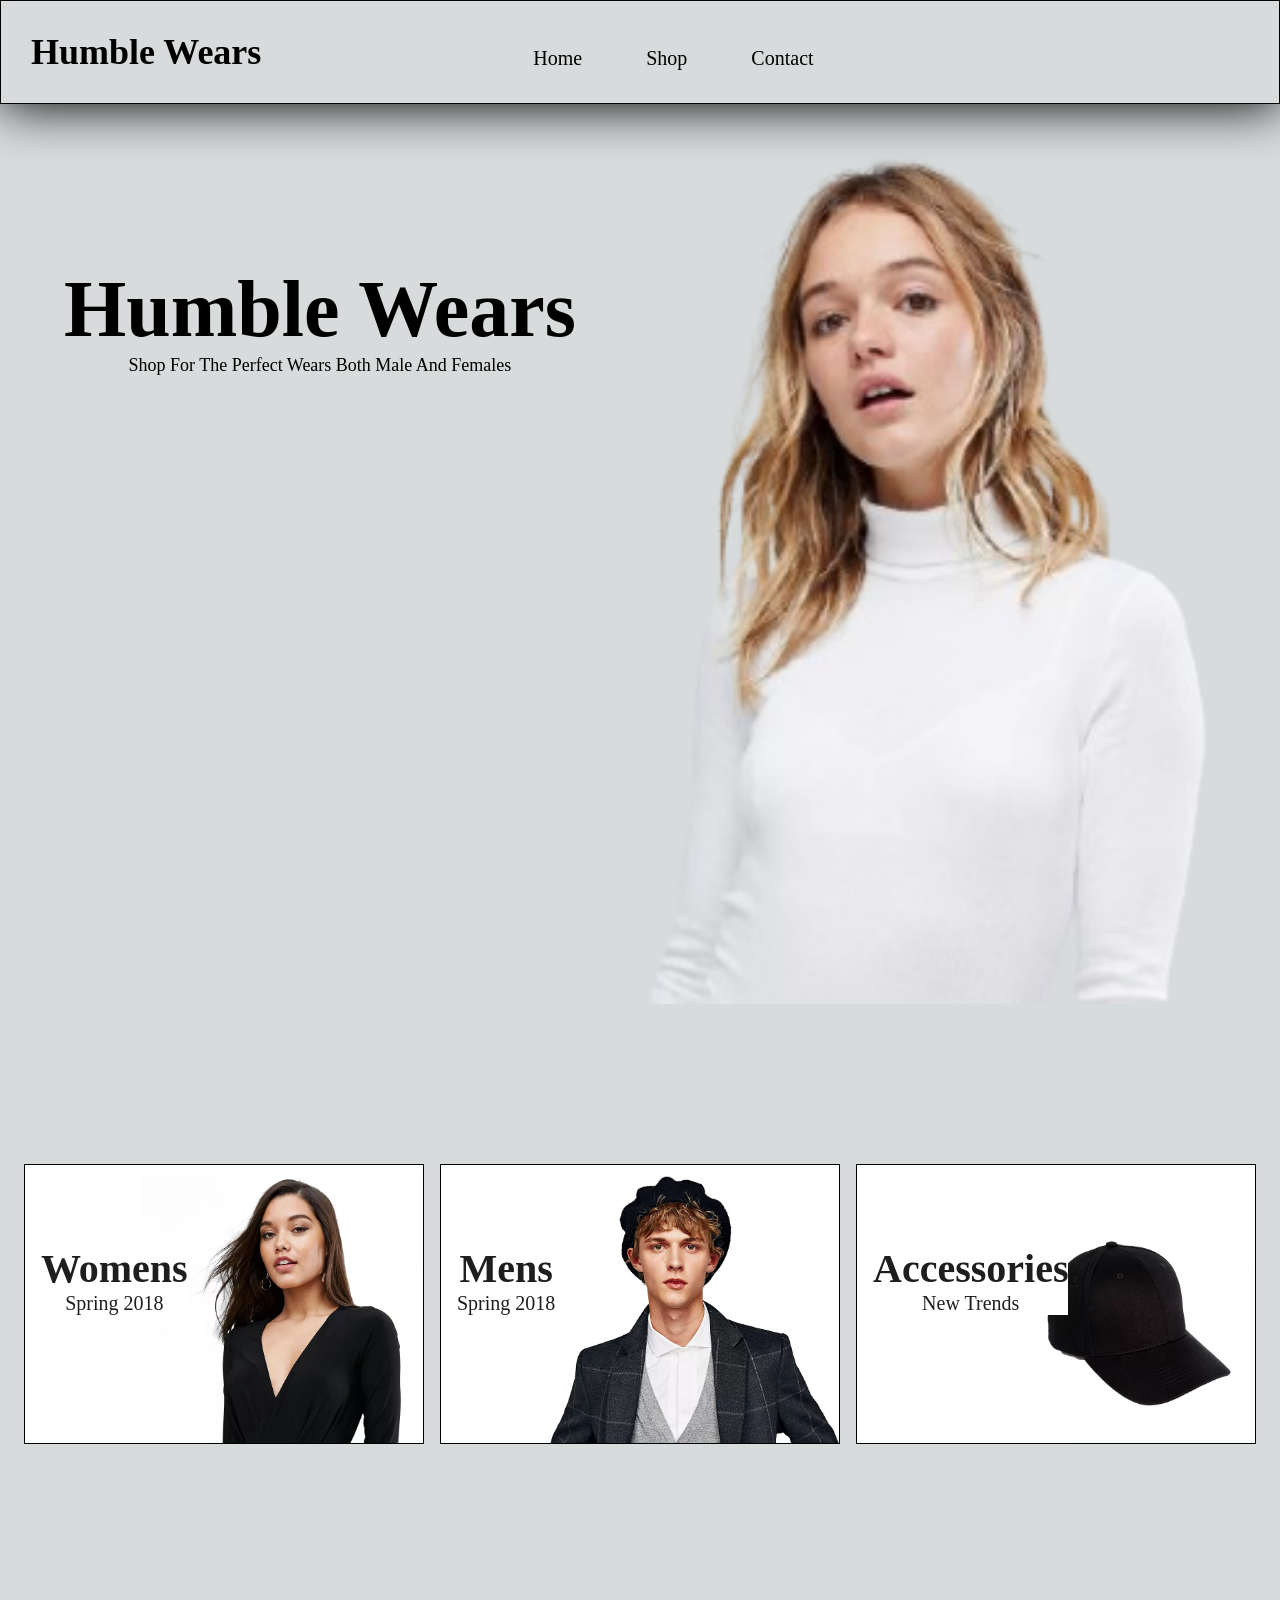
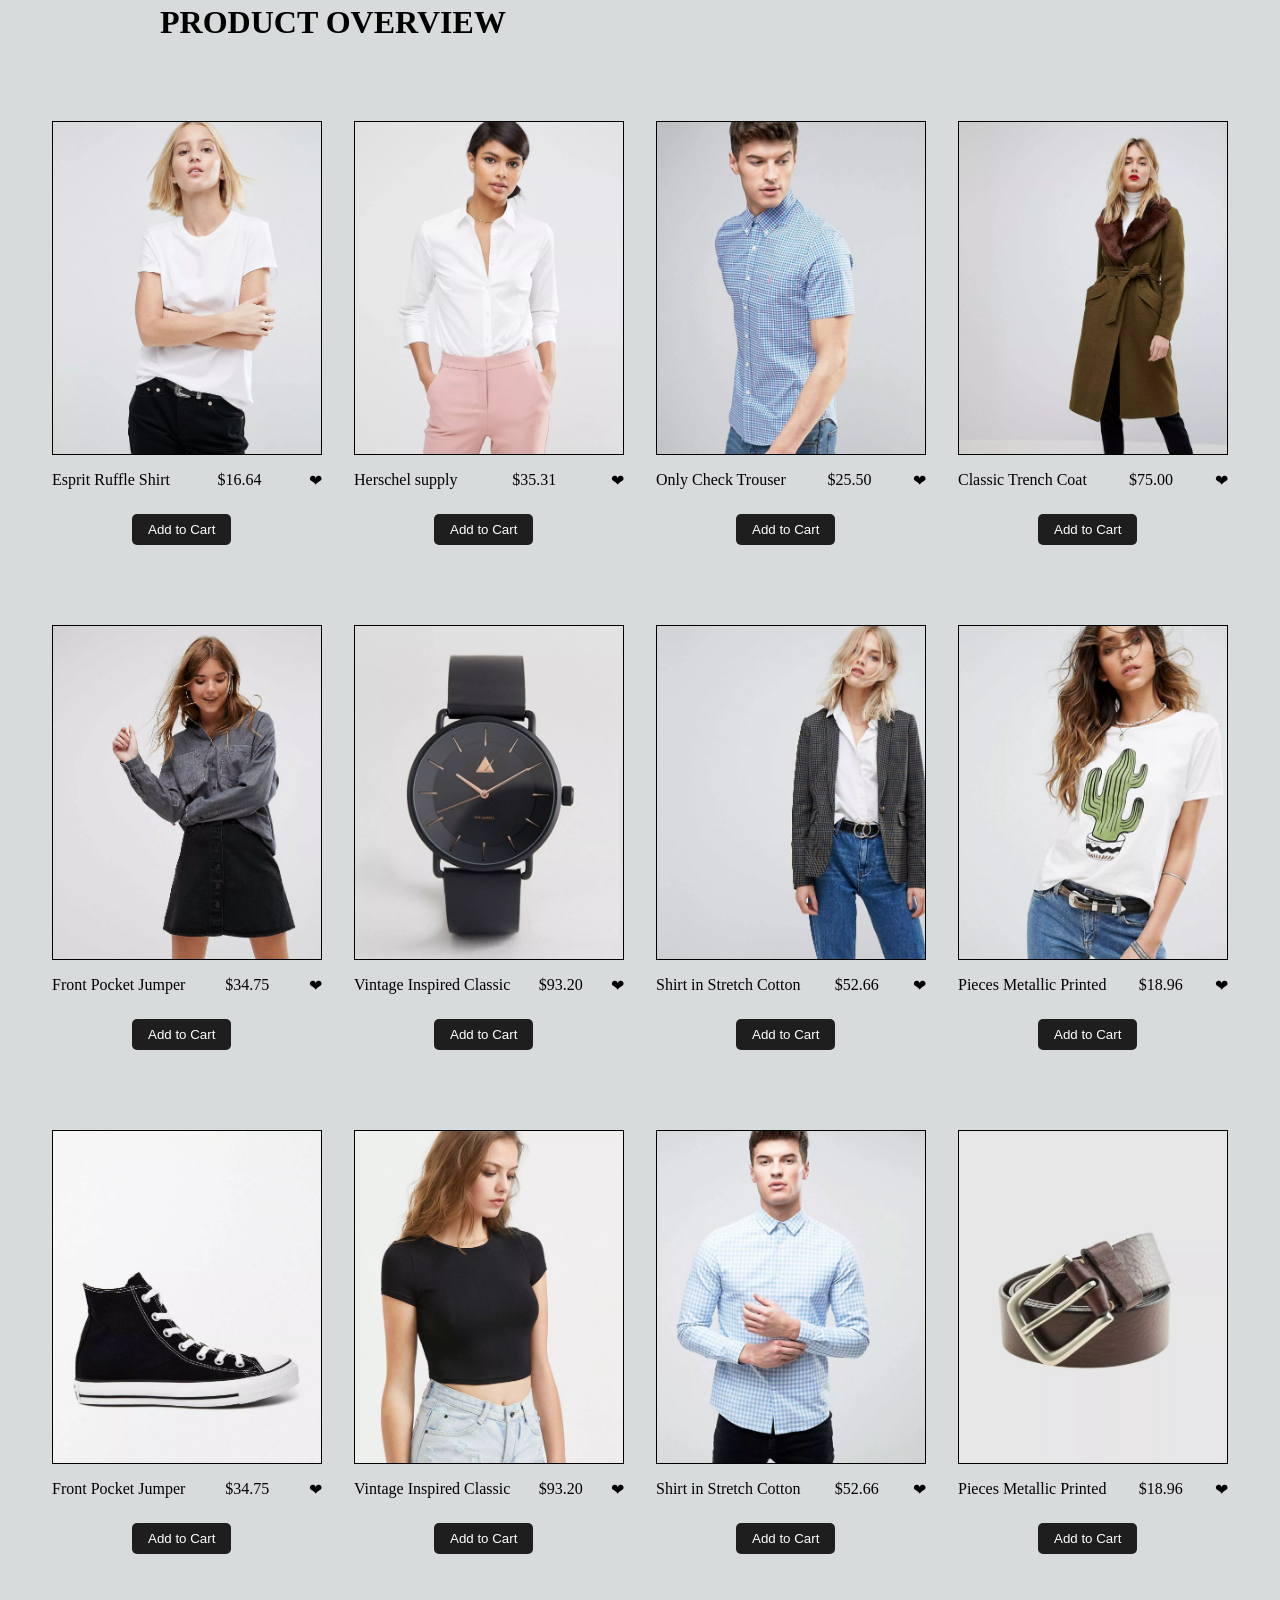
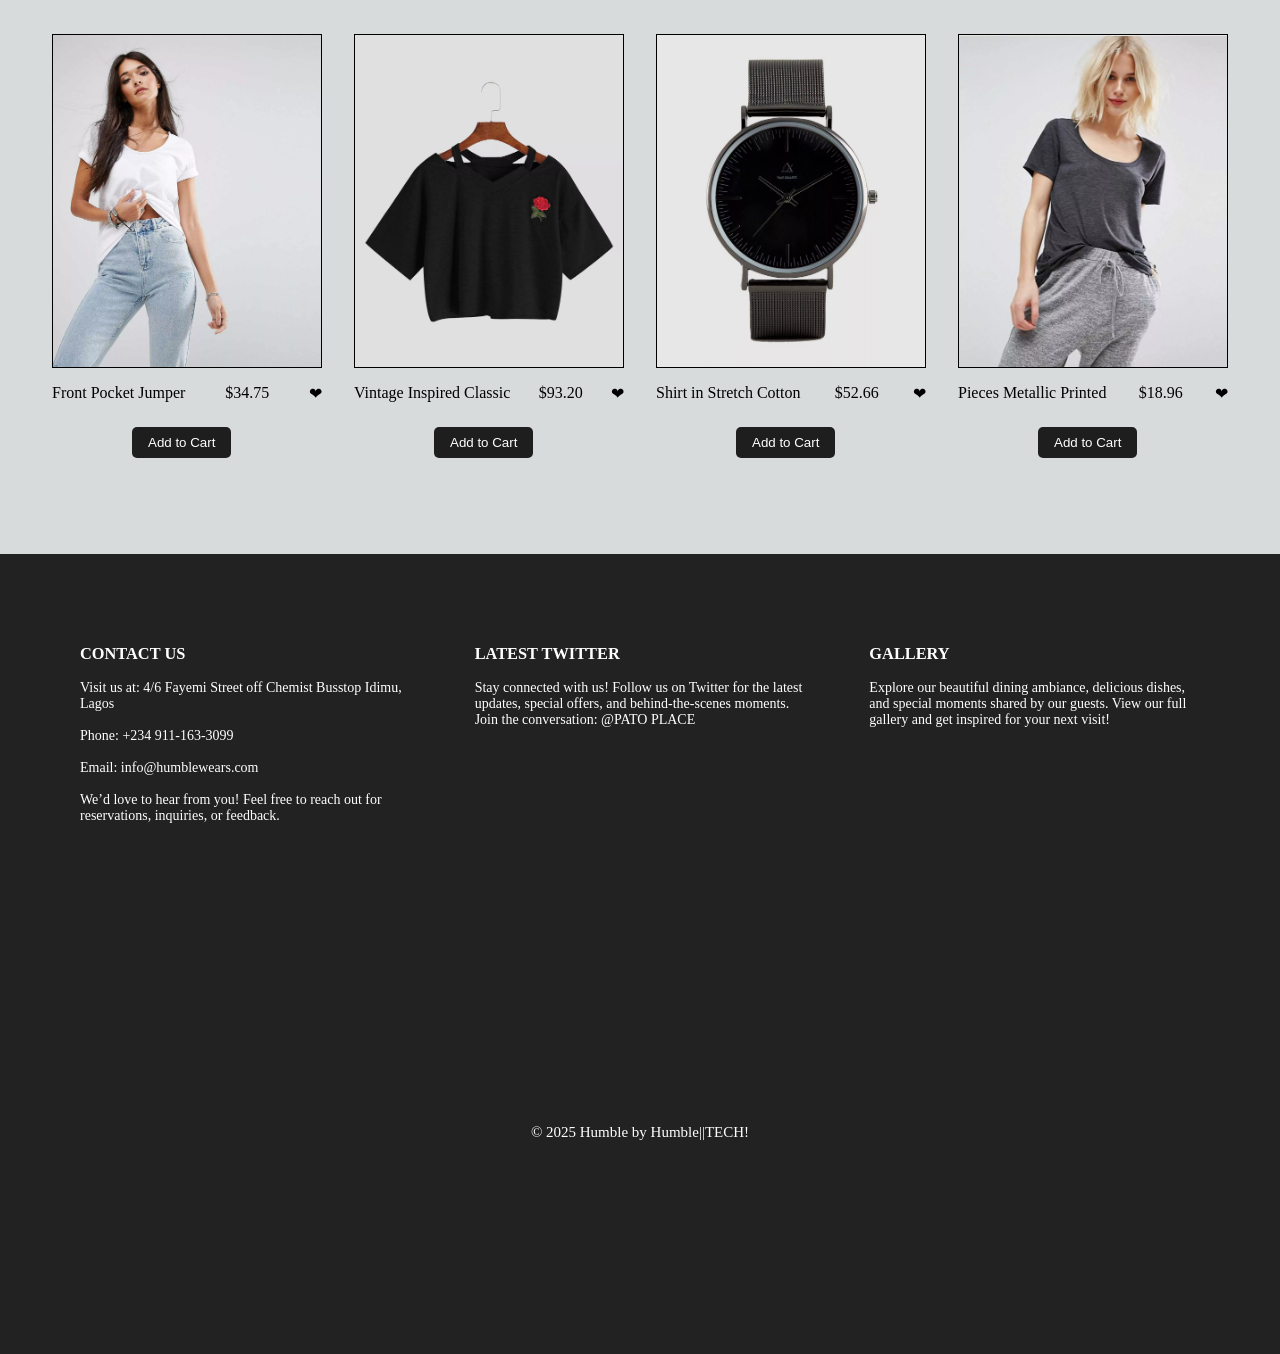
==== commit 6bda4fcb: "added home to the navbarr" ====
--- a/index.html
+++ b/index.html
@@ -17,6 +17,7 @@
       </div>
       <div class="menu-toggle" id="menu-toggle">&#9776;</div>
       <ul class="nav-links" id="nav-links">
+        <li><a href="index.html">Home</a></li>
         <li><a href="shop.html">Shop</a></li>
         <!-- <li><a href="#">About</li></a> -->
         <li><a href="contact.html">Contact</li></a>
--- a/style.css
+++ b/style.css
@@ -181,18 +181,22 @@
   width: 0;
 }
 @media only screen and (max-width: 992px) {
+  .listCart .quantity span:nth-child(2) {
+    background-color: transparent;
+    color: black;
+    cursor: auto;
+  }
   .cartTab {
     width: 400px;
     background-color: #353432;
-    color: #eee;
+    color: black;
     position: fixed;
-    top: 0;
+    top: 1;
     right: -400px;
     bottom: 0;
     display: grid;
     grid-template-rows: 70px 1fr 70px;
     transition: 0.5s;
-    font-size: 20px;
   }
   .listProduct .item button {
     background-color: #1e1e1e;
@@ -995,7 +999,7 @@
 .content .left-side .details .text-one,
 .content .left-side .details .text-two {
   font-size: 14px;
-  color: #afafb6;
+  color: black;
 }
 .container .content .right-side {
   width: 75%;
@@ -1029,7 +1033,7 @@
   margin-top: 6px;
   display: inline-block;
 }
-.right-side .button input[type="button"] {
+.right-side .button input[type="submit"] {
   color: #fff;
   font-size: 18px;
   outline: none;
@@ -1040,7 +1044,7 @@
   cursor: pointer;
   transition: all 0.3s ease;
   &:hover {
-    background: #5029bc;
+    background-color: gold;
   }
 }
 /* contact page ends */
@@ -1448,14 +1452,73 @@
   }
   /* contact page end */
   /* footer */
+  #footer {
+    height: 800px;
+    background-color: rgb(34, 34, 34);
+    padding: 30px 40px 0px 40px;
+    margin-top: 6rem;
+  }
   .end {
-    height: 60vh;
+    height: 10000000px;
     width: 100%;
     background-color: rgb(34, 34, 34);
     padding: 60px 40px;
-    display: block;
+    display: flex;
+    flex-direction: column;
     justify-content: space-between;
     gap: 2rem;
+  }
+  .copywrite {
+    font-family: "Shafarik", serif;
+    font-weight: lighter;
+    font-size: 25px;
+    text-align: center;
+    color: white;
+    margin-top: 600px;
+    background-color: rgb(34, 34, 34);
+  }
+
+  .item1 {
+    width: 190px;
+    font-size: 28px;
+    background-color: rgb(34, 34, 34);
+  }
+
+  .item2 {
+    width: 390px;
+    font-size: 14px;
+    background-color: rgb(34, 34, 34);
+  }
+
+  .item3 {
+    width: 390px;
+    font-size: 14px;
+    background-color: rgb(34, 34, 34);
+  }
+  .item1 h3 {
+    font-size: large;
+    color: white;
+    font-family: "Shafarik", serif;
+    background-color: rgb(34, 34, 34);
+  }
+  .item1 p {
+    font-size: 26px;
+    color: white;
+    font-family: "Shafarik", serif;
+    background-color: rgb(34, 34, 34);
+  }
+  .item2 p {
+    font-size: 26px;
+    color: white;
+    font-family: "Shafarik", serif;
+    background-color: rgb(34, 34, 34);
+  }
+
+  .item3 p {
+    font-size: 26px;
+    color: white;
+    font-family: "Shafarik", serif;
+    background-color: rgb(34, 34, 34);
   }
   /* footer ends */
 }
@@ -1465,6 +1528,8 @@
   background-color: rgb(34, 34, 34);
   padding: 30px 40px 0px 40px;
   margin-top: 6rem;
+  width: 100%;
+  height: 800px;
 }
 
 .end {
